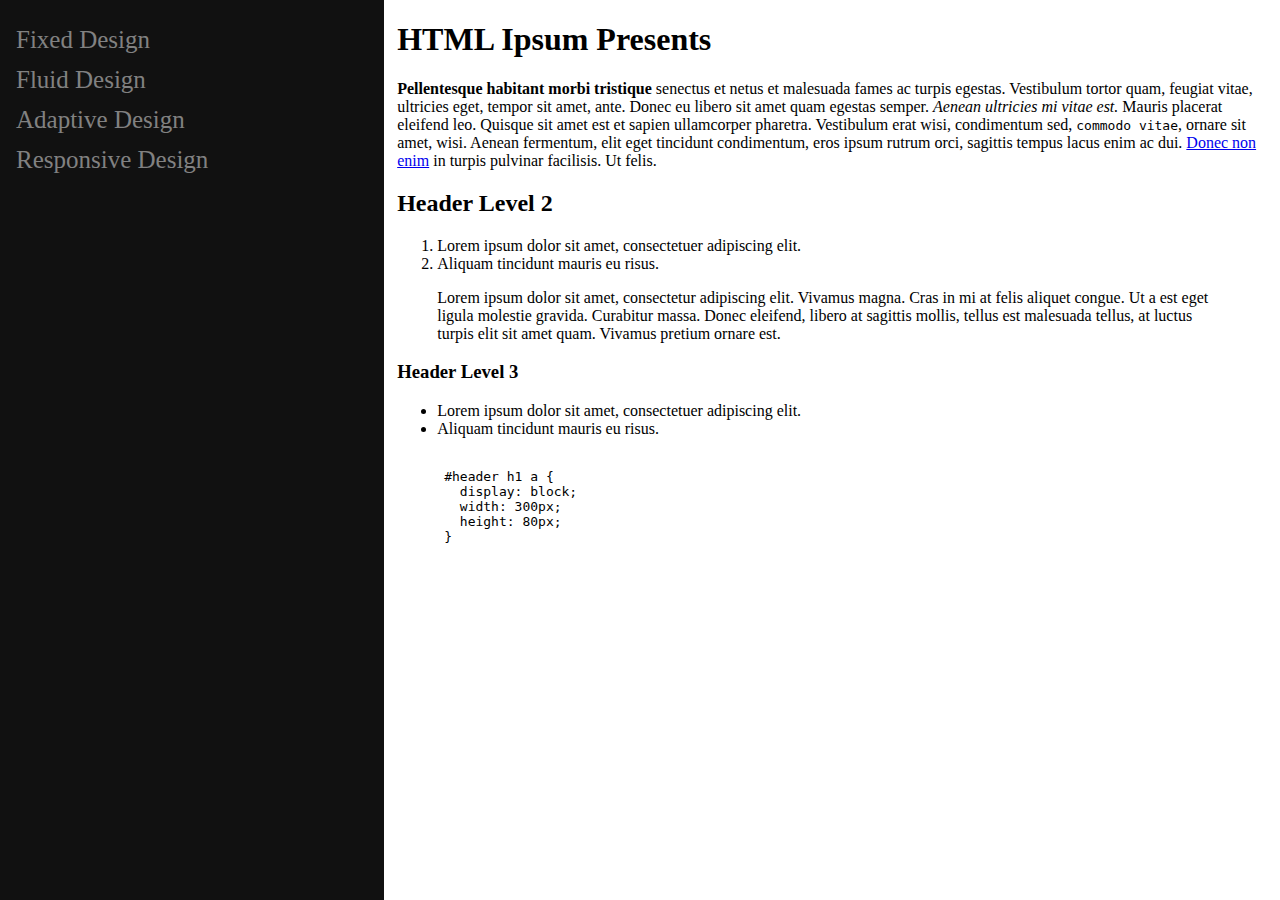
==== index.html @ 20aaa89a "Intial commit, testing out github hosting" ====
<!DOCTYPE html>
<html lang="en" dir="ltr">
  <head>
    <meta charset="utf-8">
    <link rel="stylesheet" href="./css/fluid_design.css">
    <title>Fluid Design Example</title>
  </head>
  <body>

    <div class="sidenav">
      <a href="./fixed_design.html">Fixed Design</a>
      <a href="./fluid_design.html">Fluid Design</a>
      <a href="./adaptive_design.html">Adaptive Design</a>
      <a href="#">Responsive Design</a>
    </div>

    <div class="main">
      <h1>HTML Ipsum Presents</h1>

      <p><strong>Pellentesque habitant morbi tristique</strong> senectus et netus et malesuada fames ac turpis egestas. Vestibulum tortor quam, feugiat vitae, ultricies eget, tempor sit amet, ante. Donec eu libero sit amet quam egestas semper. <em>Aenean ultricies mi vitae est.</em> Mauris placerat eleifend leo. Quisque sit amet est et sapien ullamcorper pharetra. Vestibulum erat wisi, condimentum sed, <code>commodo vitae</code>, ornare sit amet, wisi. Aenean fermentum, elit eget tincidunt condimentum, eros ipsum rutrum orci, sagittis tempus lacus enim ac dui. <a href="#">Donec non enim</a> in turpis pulvinar facilisis. Ut felis.</p>

      <h2>Header Level 2</h2>

      <ol>
         <li>Lorem ipsum dolor sit amet, consectetuer adipiscing elit.</li>
         <li>Aliquam tincidunt mauris eu risus.</li>
      </ol>

      <blockquote><p>Lorem ipsum dolor sit amet, consectetur adipiscing elit. Vivamus magna. Cras in mi at felis aliquet congue. Ut a est eget ligula molestie gravida. Curabitur massa. Donec eleifend, libero at sagittis mollis, tellus est malesuada tellus, at luctus turpis elit sit amet quam. Vivamus pretium ornare est.</p></blockquote>

      <h3>Header Level 3</h3>

      <ul>
         <li>Lorem ipsum dolor sit amet, consectetuer adipiscing elit.</li>
         <li>Aliquam tincidunt mauris eu risus.</li>
      </ul>

      <pre><code>
      #header h1 a {
        display: block;
        width: 300px;
        height: 80px;
      }
      </code></pre>
    </div>
  </body>
</html>
---- css/fluid_design.css ----
/* The sidebar menu */
.sidenav {
  height: 100%; /* Full-height: remove this if you want "auto" height */
  width: 30%; /* Set the width of the sidebar */
  position: fixed; /* Fixed Sidebar (stay in place on scroll) */
  z-index: 1; /* Stay on top */
  top: 0; /* Stay at the top */
  left: 0;
  background-color: #111; /* Black */
  overflow-x: hidden; /* Disable horizontal scroll */
  padding-top: 20px;
}

/* The navigation menu links */
.sidenav a {
  padding: 6px 8px 6px 16px;
  text-decoration: none;
  font-size: 25px;
  color: #818181;
  display: block;
}

/* When you mouse over the navigation links, change their color */
.sidenav a:hover {
  color: #f1f1f1;
}

/* Style page content */
.main {
  margin-left: 30%; /* Same as the width of the sidebar */
  padding: 0px 10px;
}
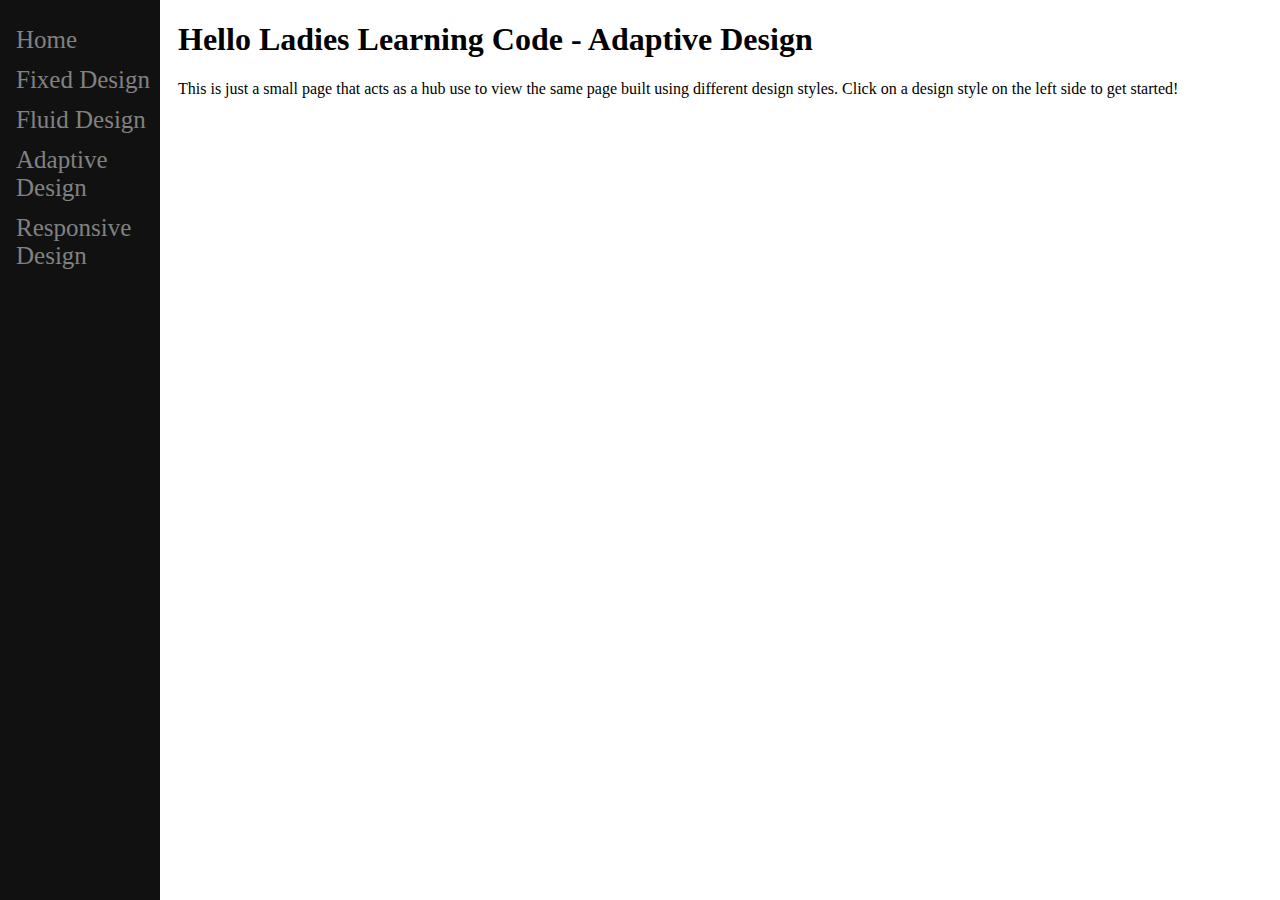
==== commit 0d79e09d: "Update to create new index and added fixed and fluid pages. Added framework for adaptive page." ====
--- a/index.html
+++ b/index.html
@@ -2,12 +2,13 @@
 <html lang="en" dir="ltr">
   <head>
     <meta charset="utf-8">
-    <link rel="stylesheet" href="./css/fluid_design.css">
+    <link rel="stylesheet" href="./css/index.css">
     <title>Fluid Design Example</title>
   </head>
   <body>
 
     <div class="sidenav">
+      <a class="selected" href="./index.html">Home</a>
       <a href="./fixed_design.html">Fixed Design</a>
       <a href="./fluid_design.html">Fluid Design</a>
       <a href="./adaptive_design.html">Adaptive Design</a>
@@ -15,33 +16,10 @@
     </div>
 
     <div class="main">
-      <h1>HTML Ipsum Presents</h1>
-
-      <p><strong>Pellentesque habitant morbi tristique</strong> senectus et netus et malesuada fames ac turpis egestas. Vestibulum tortor quam, feugiat vitae, ultricies eget, tempor sit amet, ante. Donec eu libero sit amet quam egestas semper. <em>Aenean ultricies mi vitae est.</em> Mauris placerat eleifend leo. Quisque sit amet est et sapien ullamcorper pharetra. Vestibulum erat wisi, condimentum sed, <code>commodo vitae</code>, ornare sit amet, wisi. Aenean fermentum, elit eget tincidunt condimentum, eros ipsum rutrum orci, sagittis tempus lacus enim ac dui. <a href="#">Donec non enim</a> in turpis pulvinar facilisis. Ut felis.</p>
-
-      <h2>Header Level 2</h2>
-
-      <ol>
-         <li>Lorem ipsum dolor sit amet, consectetuer adipiscing elit.</li>
-         <li>Aliquam tincidunt mauris eu risus.</li>
-      </ol>
-
-      <blockquote><p>Lorem ipsum dolor sit amet, consectetur adipiscing elit. Vivamus magna. Cras in mi at felis aliquet congue. Ut a est eget ligula molestie gravida. Curabitur massa. Donec eleifend, libero at sagittis mollis, tellus est malesuada tellus, at luctus turpis elit sit amet quam. Vivamus pretium ornare est.</p></blockquote>
-
-      <h3>Header Level 3</h3>
-
-      <ul>
-         <li>Lorem ipsum dolor sit amet, consectetuer adipiscing elit.</li>
-         <li>Aliquam tincidunt mauris eu risus.</li>
-      </ul>
-
-      <pre><code>
-      #header h1 a {
-        display: block;
-        width: 300px;
-        height: 80px;
-      }
-      </code></pre>
+      <h1>Hello Ladies Learning Code - Adaptive Design</h1>
+      <p>
+        This is just a small page that acts as a hub use to view the same page built using different design styles. Click on a design style on the left side to get started!
+      </p>
     </div>
   </body>
 </html>
--- a/css/index.css
+++ b/css/index.css
@@ -0,0 +1,38 @@
+/* The sidebar menu */
+.sidenav {
+  height: 100%; /* Full-height: remove this if you want "auto" height */
+  width: 160px; /* Set the width of the sidebar */
+  position: fixed; /* Fixed Sidebar (stay in place on scroll) */
+  z-index: 1; /* Stay on top */
+  top: 0; /* Stay at the top */
+  left: 0;
+  background-color: #111; /* Black */
+  overflow-x: hidden; /* Disable horizontal scroll */
+  padding-top: 20px;
+}
+
+/* The navigation menu links */
+.sidenav a {
+  padding: 6px 8px 6px 16px;
+  text-decoration: none;
+  font-size: 25px;
+  color: #818181;
+  display: block;
+}
+
+/* When you mouse over the navigation links, change their color */
+.sidenav a:hover {
+  color: #f1f1f1;
+}
+
+/* Style page content */
+.main {
+  margin-left: 160px; /* Same as the width of the sidebar */
+  padding: 0px 10px;
+}
+
+/* On smaller screens, where height is less than 450px, change the style of the sidebar (less padding and a smaller font size) */
+@media screen and (max-height: 450px) {
+  .sidenav {padding-top: 15px;}
+  .sidenav a {font-size: 18px;}
+}
